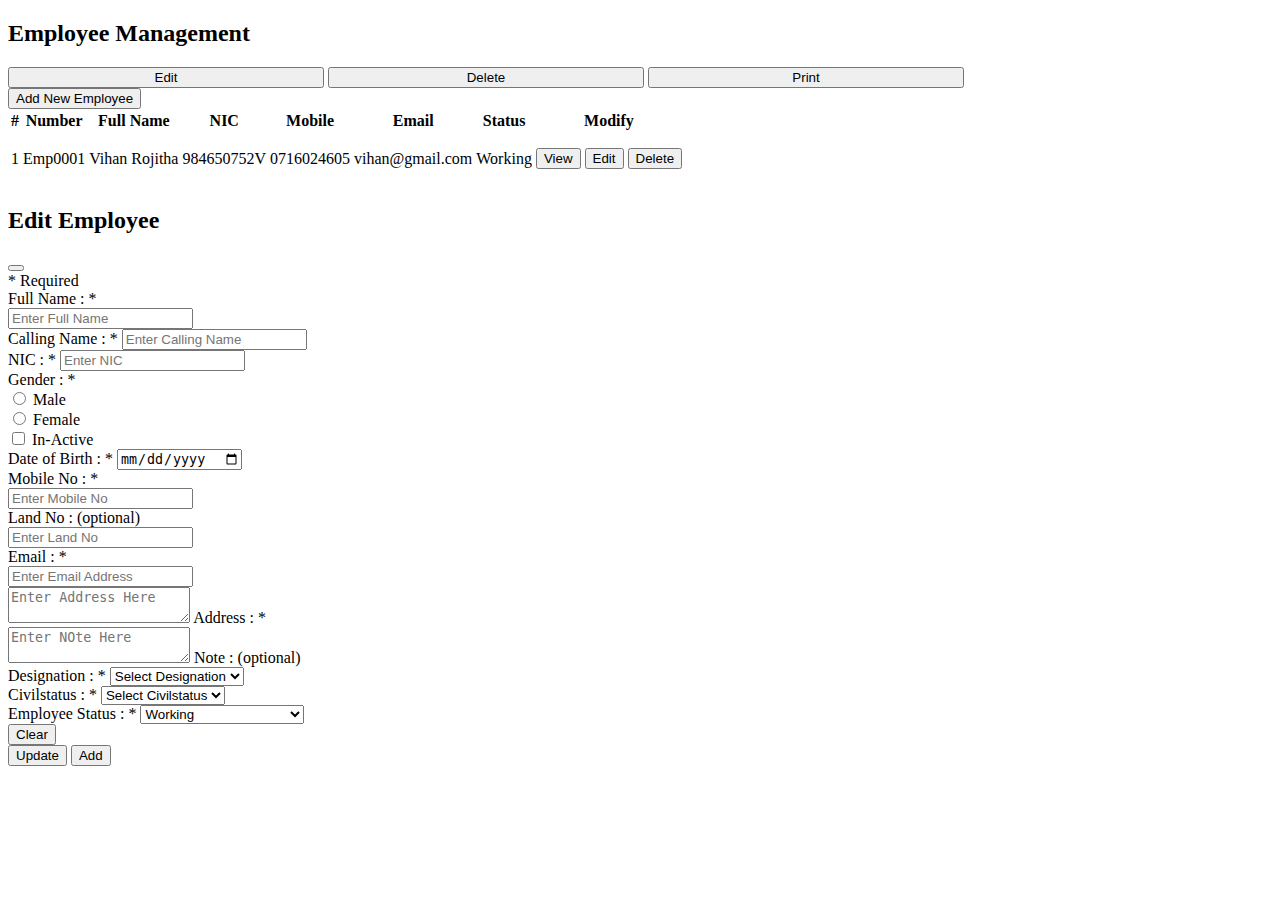
==== src/main/resources/templates/employee.html @ 8f713162 "Employee Front End Developed" ====
<!DOCTYPE html>
<html lang="en">
  <head>
    <meta charset="UTF-8" />
    <meta name="viewport" content="width=device-width, initial-scale=1.0" />
    <title>Employee Management 3 | BIT Project 2023</title>
    <link rel="icon" href="resources/images/icons.png">

    <!-- link bootstrap css -->
    <link rel="stylesheet" href="resources/bootstrap/css/bootstrap.min.css" />
    <!-- link bootstrap js -->
    <script src="resources/bootstrap/js/bootstrap.bundle.min.js"></script>

    <!-- fontawsome -->
    <link rel="stylesheet" href="resources/fontawesome-6.4.2/css/all.css" />

    <!-- employee css -->
    <!-- linking with thymeleaf -->
    <link rel="stylesheet" th:href="@{resources/css/employee.css}" />
    <!-- button css -->
    <link rel="stylesheet" href="resources/css/button.css" />

    <!-- link jquery js file -->
    <script src="resources/js/jquery.js"></script>

     <!-- link datatable css file -->
     <link rel="stylesheet" href="resources/datatables_1.13.7/datatables.min.css"/>

    <!-- link datatable js file -->
    <script src="resources/datatables_1.13.7/datatables.min.js"></script>
    
    <!-- link validation js file -->
    <script src="resources/js/validation.js"></script>
    <!-- link tablefunction js file -->
    <script src="resources/js/tablefunctions.js"></script>
    <!-- link common js file -->
    <script src="resources/js/common.js"></script>
    
    <!-- link employee js file -->
    <script src="resources/controllerjs/employee.js"></script>

  </head>
  <body>
    <div class="container-fluid mr-1">
      <!-- title area start  -->
      <div class="row p-3">
        <div class="col-12 text-center title-div">
          <h2 class="h2">
            <i class="fa-solid fa-user-tie pe-3"></i>Employee Management
          </h2>
        </div>
      </div>
      <!-- title area end  -->

      <div class="row mt-2">
        <div class="col-6">
            <div id="divModifybutton" class="d-none">
                <button class="btn btn-warning fw-bold" style = "width:25%" type="button" >Edit</button>
                <button class="btn btn-danger me-2 ms-2 fw-bold" style = "width:25%" type="button" onclick="deleteEmployee(window['editId'])">Delete</button>
                <button class="btn btn-info fw-bold" style = "width:25%" type="button">Print</button>
            </div>
        </div>
        <div class="col-6 text-end">
            <button type="button" class="btn btn-primary" data-bs-toggle="modal" data-bs-target="#modalEmployeeAddForm">Add New Employee</button>
        </div>
      </div>
      <div class="row mt-2">
        <!-- table area start -->
        <div class="col-12">
            <div class="card table-area p-2">
                <table class="table table-striped table-bordered" id="tblEmployee">
                    <thead class="table-info">
                        <tr>
                            <th> # </th>
                            <th> Number </th>
                            <th> Full Name</th>
                            <th> NIC</th>
                            <th> Mobile</th>
                            <th> Email</th>
                            <th> Status</th>
                            <th> Modify</th>
                        </tr>
                    </thead>
                    <tbody>
                        <tr>
                            <td>1</td>
                            <td>Emp0001</td>
                            <td>Vihan Rojitha</td>
                            <td>984650752V</td>
                            <td>0716024605</td>
                            <td>vihan@gmail.com</td>
                            <td><p class="estatus-working">Working</p></td>
                            <td>
                                <button type="button" class="btn btn-outline-success"> <i class="fa-solid fa-eye pe-2"></i>View</button>
                                <button type="button" class="btn btn-outline-warning"><i class="fa-solid fa-pen-square pe-2"></i>Edit</button>
                                <button type="button" class="btn btn-outline-danger"><i class="fa-solid fa-trash pe-2"></i>Delete</button>
                            </td>
                        </tr>
                    </tbody>
                </table>
            </div>
        </div>
        <!-- table area end --> 
      </div>

      <!-- employee add model -->
      <div class="modal" id="modalEmployeeAddForm" data-bs-backdrop = "static" data-bs-keyboard="false">
        <div class="modal-dialog modal-xl">
            <div class="modal-content">
                <div class="modal-header">
                    <h2>Edit Employee</h2>
                    <button type="button" class="btn btn-close" data-bs-dismiss="modal"></button>
                </div>
                <div class="modal-body">
                    <form onsubmit="return false">
                        <!-- * required mark -->
                        <div class="row">
                            <div class="col-12 text-end">
                                <span class="fw-bold"><span class="text-danger">* </span>Required</span>
                            </div>
                        </div>
    
                        <!-- employee fullname start-->
                        <div class="row mt-1">
                            <label for="txtFullName" class="col-3 col-form-label fw-bold">
                                Full Name : <span class="text-danger"> * </span>
                            </label>
                            <div class="col-9">
                                <input type="text" placeholder="Enter Full Name" class="form-control" id="txtFullName" required onkeyup="textFieldValidator(txtFullName,'^(([A-Z][a-z]{3,20}[\\s])+([A-Z][a-z]{3,20}){1})$','employee','fullName'); generateCallingNameValues()">
                            </div>
                        </div>
                        <!-- employee fullname end-->
    
                        <!-- calling name / nic / gender / brithday -->
                        <div class="row mt-1">
                            <!-- calling name -->
                            <div class="col-3">
                                <label for="txtCallingName" class="form-label fw-bold">
                                    Calling Name : <span class="text-danger"> * </span>
                                </label>
                                <input type="text" placeholder="Enter Calling Name" list="callingname" class="form-select" id="txtCallingName" required onchange="callingNameValidator(this)" onkeyup="callingNameValidator(this)"> <!-- callingNameValidator(txtCallingName,callingname) -->
                                <datalist id="callingname">
                                    <option value="Part 1"></option>
                                    <option value="Part 2"></option>
                                    <option value="Part 3"></option>
                                    <option value="Part 4"></option>
                                </datalist>
                            </div>
                            <!-- nic -->
                            <div class="col-3">
                                <label for="txtNIC" class="form-label fw-bold">
                                    NIC : <span class="text-danger"> * </span>
                                </label>
                                <input type="text" placeholder="Enter NIC" class="form-control" id="txtNIC" data-bs-toggle="tooltip" data-bs-placement="bottom"
                                data-bs-title="Ex: 980480256V" required onkeyup="textFieldValidator(txtNIC,'^(([0-9]{9}[VvXxSs])|([2][0][0-9]{2}[0-9]{8}))$','employee','nic')">
                            </div>
                            <!-- gender -->
                            <div class="col-3">
                                <div class="row">
                                    <label for="radioGender" class="form-label fw-bold">
                                        Gender : <span class="text-danger"> * </span>
                                    </label>
                                </div>
                                <div class="form-check form-check-inline">
                                    <input type="radio" name="gender" class="from-check-input" value="male" id="radioGenderMale" onchange="radioFieldValidator(radioGenderMale,'employee','gender')">
                                    <label for="radioGenderMale" class="form-check-label fw-bold">Male</label>
                                </div>
                                <div class="form-check form-check-inline">
                                    <input type="radio" name="gender" class="from-check-input" value="female" id="radioGenderFemale" onchange="radioFieldValidator(radioGenderFemale,'employee','gender')">
                                    <label for="radioGenderFemale" class="form-check-label fw-bold">Female</label>
                                </div>

                                <div class="form-check form-check-inline">
                                    <input type="checkbox" class="form-check-input"
                                    onchange="checkBoxValidator(checkBoxActive,'employee','active',true,false,labelCBActive,'Active','In-Active')" id = "checkBoxActive">
                                    <label for="checkBoxActive" id="labelCBActive" class="form-check-label fw-bold">In-Active</label>
                                </div>
                            </div>
                            <!-- birthday -->
                            <div class="col-3">
                                <label for="dateDOB" class="form-label fw-bold">
                                    Date of Birth : <span class="text-danger"> * </span>
                                </label>
                                <input type="date" id="dateDOB" class="form-control " required
                                onchange="dateFieldValidator(dateDOB,'employee','dob')">
                            </div>
                        </div>
    
                        <!-- mobile / land / email -->
                        <div class="row mt-2">
                            <!-- mobile -->
                            <div class="col-4">
                                <label for="txtMobileNo" class="form-label fw-bold">
                                    Mobile No : <span class="text-danger"> * </span>
                                </label>
                                <div class="input-group">
                                    <span class="input-group-text"><i class="fa-solid fa-mobile-retro"></i></span>
                                    <input type="text" placeholder="Enter Mobile No" id="txtMobileNo" class="form-control" required onkeyup="textFieldValidator(txtMobileNo,'^[0][7][01245678][0-9]{7}$','employee','mobile')">
                                </div>
                            </div>
                            <!-- land -->
                            <div class="col-4">
                                <label for="txtLandNo" class="form-label fw-bold">
                                    Land No : <span class="text-danger"> (optional) </span>
                                </label>
                                <div class="input-group">
                                    <span class="input-group-text"><i class="fa-solid fa-phone-volume"></i></span>
                                    <input type="text" placeholder="Enter Land No" id="txtLandNo" class="form-control" onkeyup="textFieldValidator(txtLandNo,'^[0][12345689][0-9]{8}$','employee','landNo')">
                                </div>
                            </div>
                            <!-- email -->
                            <div class="col-4">
                                <label for="txtEmail" class="form-label fw-bold">
                                    Email : <span class="text-danger"> * </span>
                                </label>
                                <div class="input-group">
                                    <span class="input-group-text"><i class="fa-solid fa-envelope"></i></span>
                                    <input type="email" placeholder="Enter Email Address" id="txtEmail" class="form-control" required onkeyup="textFieldValidator(txtEmail,'^[A-Za-z0-9]{6,20}[@][a-z]{3,10}[.][a-z]{2,3}$','employee','email')">
                                </div>
                            </div>
                        </div>
    
                        <!-- address / note -->
                        <div class="row mt-2">
                            <div class="col-6">
                                <div class="form-floating">
                                    <textarea id="txtAddress" class="form-control" placeholder="Enter Address Here" required 
                                    onkeyup="textFieldValidator(txtAddress,'^.*$','employee','address');"></textarea>
                                    <label for="txtAddress" class="form-label fw-bold">
                                        Address : <span class="text-danger"> * </span>
                                    </label>
                                </div>
                            </div>
                            <div class="col-6">
                                <div class="form-floating">
                                    <textarea id="txtNote" class="form-control" placeholder="Enter NOte Here" required
                                    onkeyup="textFieldValidator(txtNote,'^.*$','employee','note');"></textarea>
                                    <label for="txtNote" class="form-label fw-bold">
                                        Note : <span class="text-danger"> (optional) </span>
                                    </label>
                                </div>
                            </div>
                        </div>
    
                        <!-- designation / civilstatus / employee status -->
                        <div class="row mt-2">
                            <div class="col-4">
                                <label for="cmbDesignation" class="form-label fw-bold">
                                    Designation : <span class="text-danger"> * </span>
                                </label>
                                <select id="cmbDesignation" class="form-select" required onchange="selectDFieldValidator(cmbDesignation,'employee','designation_id')">
                                    <option value="" selected disabled>Select Designation</option>
                                    <option value="Manager">Manager</option>
                                    <option value="Cashier">Cashier</option>
                                </select>
                            </div>
                            <div class="col-4">
                                <label for="cmbCivilstatus" class="form-label fw-bold">
                                    Civilstatus : <span class="text-danger"> * </span>
                                </label>
                                <select id="cmbCivilstatus" class="form-select" required onchange="selectFieldValidator(cmbCivilstatus,'employee','civilstatus')">
                                    <option value="" selected disabled>Select Civilstatus</option>
                                    <option value="Single">Single</option>
                                    <option value="Married">Married</option>
                                </select>
                            </div>
                            <div class="col-4">
                                <label for="cmbEmployeeStatus" class="form-label fw-bold">
                                    Employee Status : <span class="text-danger"> * </span>
                                </label>
                                <select id="cmbEmployeeStatus" class="form-select" required onchange="selectDFieldValidator(cmbEmployeeStatus,'employee','employeeStatus_id')">
                                    <option value=""  disabled>Select Employee Status</option>
                                    <option value="Working" selected>Working</option>
                                    <option value="Resign">Resign</option>
                                    <option value="Deleted">Deleted</option>
                                </select>
                            </div>
                        </div>
    
                        <!-- buttons -->
                        <div class="row mt-2">
                            <div class="col-4 text-start">
                                <button type="reset" class="btn fw-bold btn-clear"><i class="fa-solid fa-recycle me-2"></i>Clear</button>
                            </div>
                            <div class="col-8 text-end">
                                <button type="submit" class="btn me-2 fw-bold btn-update"><i class="fa-solid fa-gears me-2"></i>Update</button>
                                <button type="submit" class="btn fw-bold btn-add" onclick="addEmployee()"><i class="fa-solid fa-square-plus me-2"></i>Add</button>
                            </div>
                        </div>
                    </form>
                </div>
            </div>
        </div>
      </div>
    </div>
    <script>

    </script>
  </body>
</html>
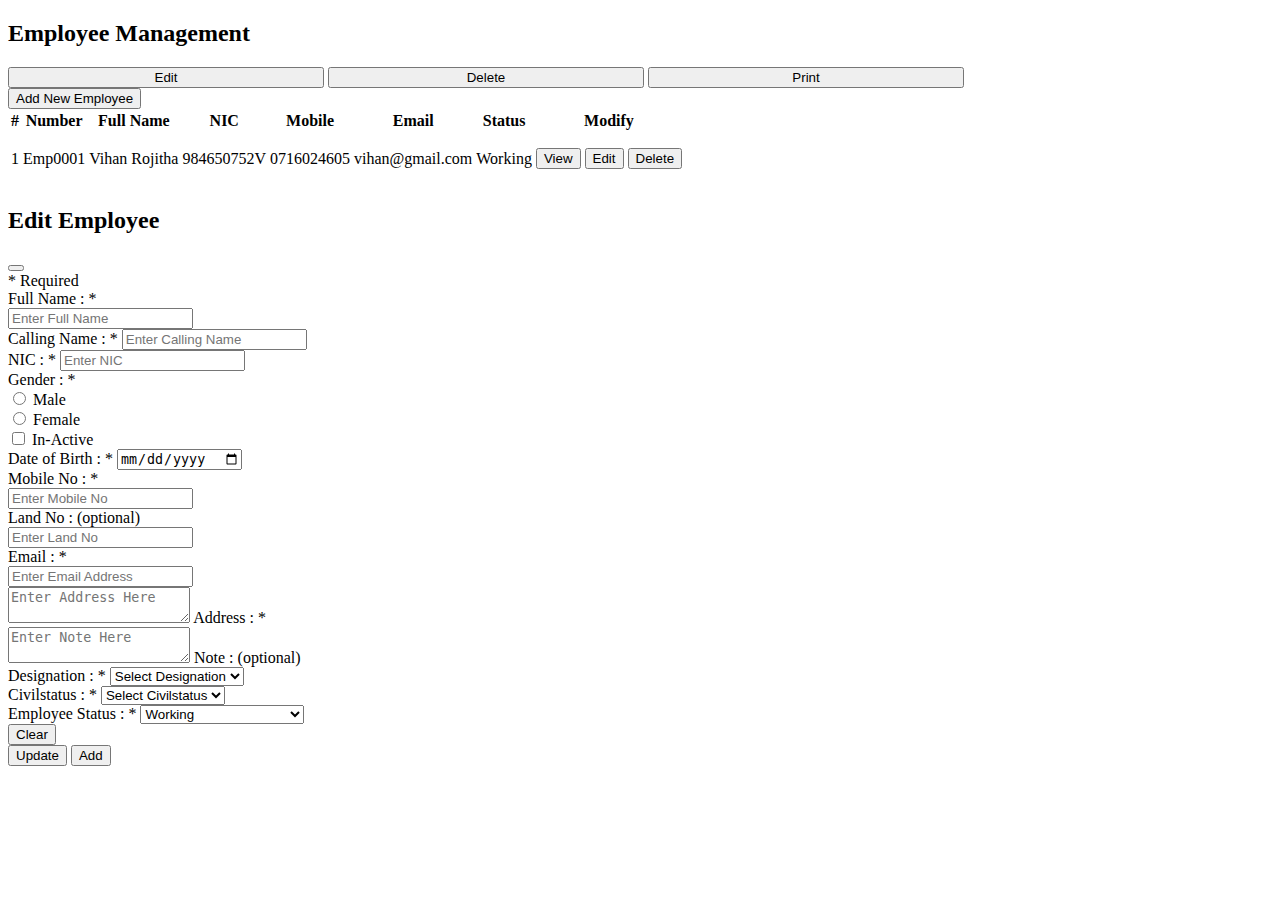
==== commit 94aca9b0: "Day15 changes" ====
--- a/src/main/resources/templates/employee.html
+++ b/src/main/resources/templates/employee.html
@@ -15,8 +15,9 @@
     <link rel="stylesheet" href="resources/fontawesome-6.4.2/css/all.css" />
 
     <!-- employee css -->
-    <!-- linking with thymeleaf -->
-    <link rel="stylesheet" th:href="@{resources/css/employee.css}" />
+    <!-- linking with thymeleaf   th:src = @{}  /   th:href = @{} --> 
+    <!-- <link rel="stylesheet" th:href="@{resources/css/employee.css}" /> -->
+    <link rel="stylesheet" href="resources/css/employee.css" />
     <!-- button css -->
     <link rel="stylesheet" href="resources/css/button.css" />
 
@@ -182,7 +183,7 @@
                                     Date of Birth : <span class="text-danger"> * </span>
                                 </label>
                                 <input type="date" id="dateDOB" class="form-control " required
-                                onchange="dateFieldValidator(dateDOB,'employee','dob')">
+                                onchange="dateFieldValidator(dateDOB,'employee','dateOfBirth')">
                             </div>
                         </div>
     
@@ -233,7 +234,7 @@
                             </div>
                             <div class="col-6">
                                 <div class="form-floating">
-                                    <textarea id="txtNote" class="form-control" placeholder="Enter NOte Here" required
+                                    <textarea id="txtNote" class="form-control" placeholder="Enter Note Here" required
                                     onkeyup="textFieldValidator(txtNote,'^.*$','employee','note');"></textarea>
                                     <label for="txtNote" class="form-label fw-bold">
                                         Note : <span class="text-danger"> (optional) </span>
@@ -248,7 +249,7 @@
                                 <label for="cmbDesignation" class="form-label fw-bold">
                                     Designation : <span class="text-danger"> * </span>
                                 </label>
-                                <select id="cmbDesignation" class="form-select" required onchange="selectDFieldValidator(cmbDesignation,'employee','designation_id')">
+                                <select id="cmbDesignation" class="form-select" required onchange="selectDFieldValidator(cmbDesignation,'employee','designationId')">
                                     <option value="" selected disabled>Select Designation</option>
                                     <option value="Manager">Manager</option>
                                     <option value="Cashier">Cashier</option>
@@ -258,7 +259,7 @@
                                 <label for="cmbCivilstatus" class="form-label fw-bold">
                                     Civilstatus : <span class="text-danger"> * </span>
                                 </label>
-                                <select id="cmbCivilstatus" class="form-select" required onchange="selectFieldValidator(cmbCivilstatus,'employee','civilstatus')">
+                                <select id="cmbCivilstatus" class="form-select" required onchange="selectFieldValidator(cmbCivilstatus,'employee','civilStatus')">
                                     <option value="" selected disabled>Select Civilstatus</option>
                                     <option value="Single">Single</option>
                                     <option value="Married">Married</option>
@@ -268,7 +269,7 @@
                                 <label for="cmbEmployeeStatus" class="form-label fw-bold">
                                     Employee Status : <span class="text-danger"> * </span>
                                 </label>
-                                <select id="cmbEmployeeStatus" class="form-select" required onchange="selectDFieldValidator(cmbEmployeeStatus,'employee','employeeStatus_id')">
+                                <select id="cmbEmployeeStatus" class="form-select" required onchange="selectDFieldValidator(cmbEmployeeStatus,'employee','employeeStatusId')">
                                     <option value=""  disabled>Select Employee Status</option>
                                     <option value="Working" selected>Working</option>
                                     <option value="Resign">Resign</option>
@@ -283,7 +284,7 @@
                                 <button type="reset" class="btn fw-bold btn-clear"><i class="fa-solid fa-recycle me-2"></i>Clear</button>
                             </div>
                             <div class="col-8 text-end">
-                                <button type="submit" class="btn me-2 fw-bold btn-update"><i class="fa-solid fa-gears me-2"></i>Update</button>
+                                <button type="submit" class="btn me-2 fw-bold btn-update" onclick="buttonEmployeeUpdate()"><i class="fa-solid fa-gears me-2"></i>Update</button>
                                 <button type="submit" class="btn fw-bold btn-add" onclick="addEmployee()"><i class="fa-solid fa-square-plus me-2"></i>Add</button>
                             </div>
                         </div>
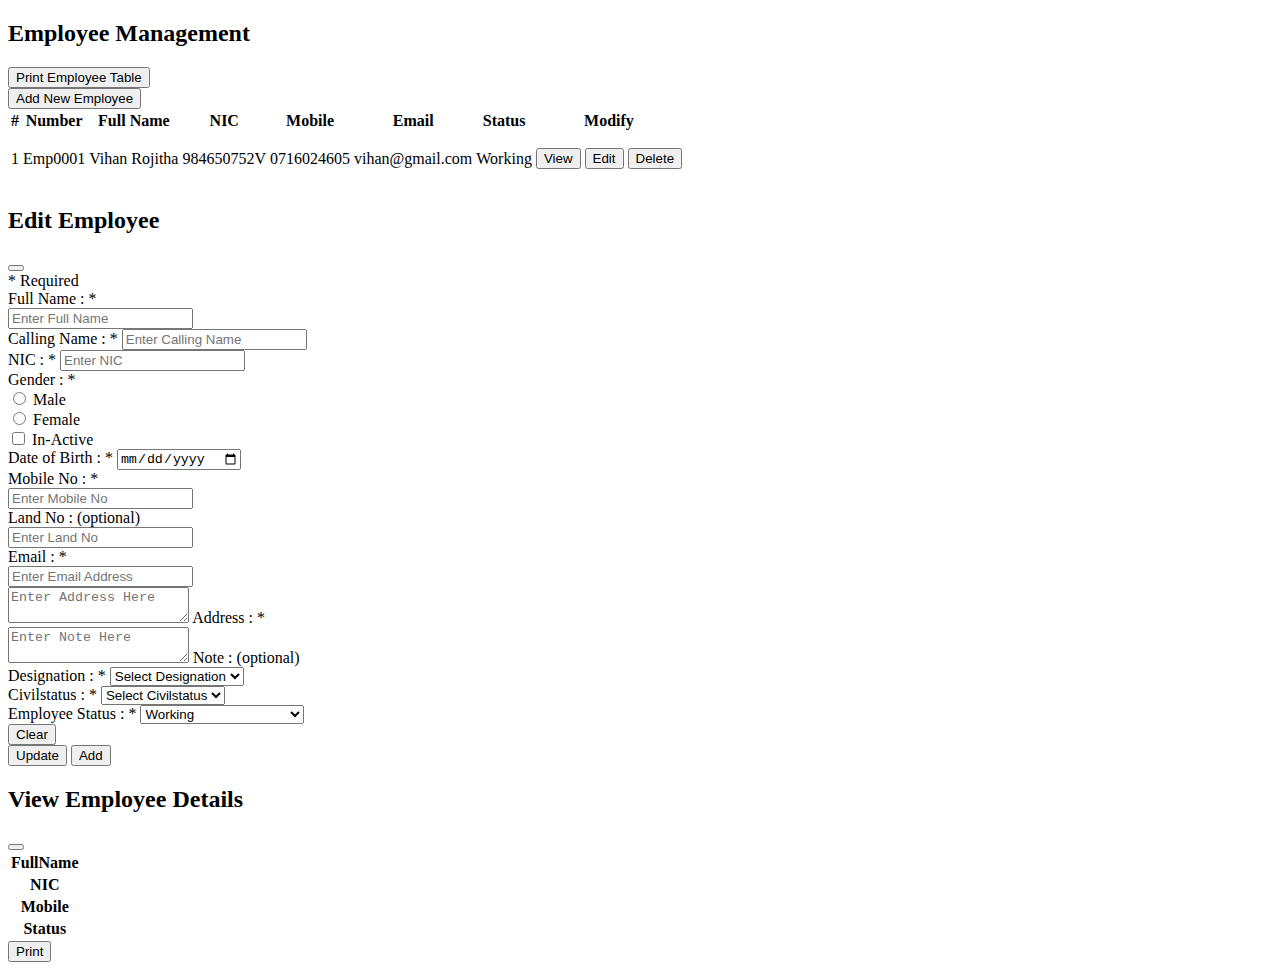
==== commit 1e919543: "Day 18 - User module refill/print/delete developed" ====
--- a/src/main/resources/templates/employee.html
+++ b/src/main/resources/templates/employee.html
@@ -55,10 +55,13 @@
 
       <div class="row mt-2">
         <div class="col-6">
-            <div id="divModifybutton" class="d-none">
+            <!-- <div id="divModifybutton" class="d-none">
                 <button class="btn btn-warning fw-bold" style = "width:25%" type="button" >Edit</button>
                 <button class="btn btn-danger me-2 ms-2 fw-bold" style = "width:25%" type="button" onclick="deleteEmployee(window['editId'])">Delete</button>
                 <button class="btn btn-info fw-bold" style = "width:25%" type="button">Print</button>
+            </div> -->
+            <div class="col-6">
+                <button class="btn btn-info" onclick="printEmpFullTable()"> Print Employee Table</button>
             </div>
         </div>
         <div class="col-6 text-end">
@@ -79,7 +82,7 @@
                             <th> Mobile</th>
                             <th> Email</th>
                             <th> Status</th>
-                            <th> Modify</th>
+                            <th class="modify-button"> Modify</th>
                         </tr>
                     </thead>
                     <tbody>
@@ -294,8 +297,59 @@
         </div>
       </div>
     </div>
-    <script>
-
-    </script>
+    
+    <!-- print option 01 -->
+    <!-- <table id="printEmployeeTable" style = "display:none;" class="table">
+        <tr>
+            <th>FullName</th>
+            <td id="tdFullName"></td>
+        </tr>
+        <tr>
+            <th>NIC</th>
+            <td id="tdNIC"></td>
+        </tr>
+        <tr>
+            <th>Mobile</th>
+            <td id="tdMobile"></td>
+        </tr>
+        <tr>
+            <th>Status</th>
+            <td id="tdStatus"></td>
+        </tr>
+    </table> -->
+
+    <div class="modal" id="modalPrintEmployee">
+        <div class="modal-dialog">
+            <div class="modal-content">
+                <div class="modal-header">
+                    <h2>View Employee Details</h2>
+                    <button class="btn btn-close" data-bs-dismiss="modal"></button>
+                </div>
+                <div class="modal-body">
+                    <table id="printEmployeeTable"  class="table">
+                        <tr>
+                            <th>FullName</th>
+                            <td id="tdFullName"></td>
+                        </tr>
+                        <tr>
+                            <th>NIC</th>
+                            <td id="tdNIC"></td>
+                        </tr>
+                        <tr>
+                            <th>Mobile</th>
+                            <td id="tdMobile"></td>
+                        </tr>
+                        <tr>
+                            <th>Status</th>
+                            <td id="tdStatus"></td>
+                        </tr>
+                    </table>
+                </div>
+                <dv class="modal-footer">
+                    <button class="btn btn-info" onclick="printEmpTable()">Print</button>
+                </dv>
+            </div>
+        </div>
+    </div>
   </body>
 </html>
